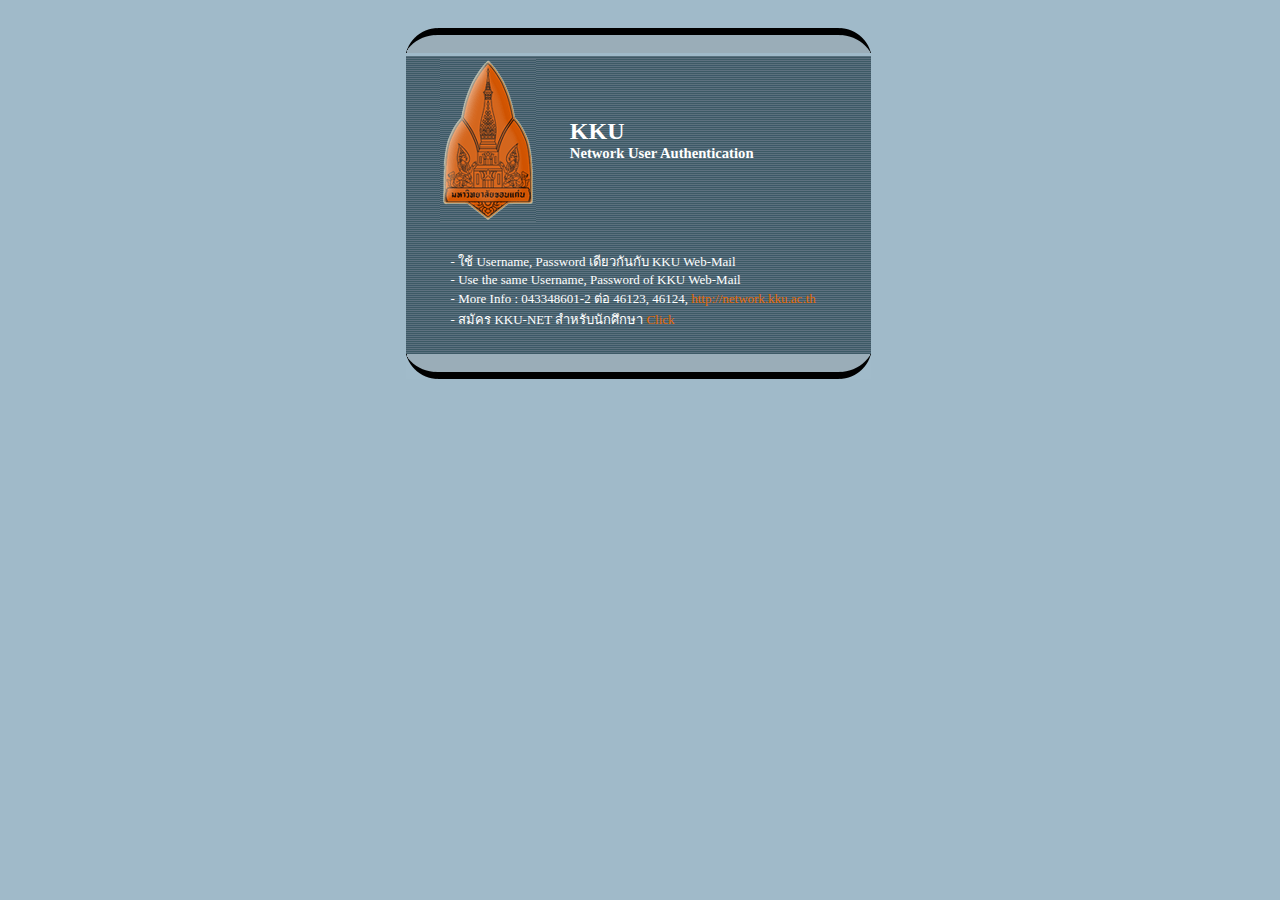
==== weblogin/templates/kkulogin/kkulogin.html @ 895e71dd "Merge commit 'upstream/0.1.8' into debian-lenny" ====
<html>
<head>
<meta http-equiv="Content-Type" content="text/html; charset=UTF-8">
<title>KKU Network User Authentication</title>
<style type="text/css">

	BODY {font-family:;font-size="11"}
	A:link {text-decoration: none; color: #e66802  }
	A:visited {text-decoration: none; color: #e66802  }
	A:hover {text-decoration: none; color: #FFFFFF }
	A:active {text-decoration: none; color: LightBlue3 }
	p, div, td, ul li, ol li { font-family:  MS Sans Serif, Microsoft Sans Serif;  font-size: 11pt }
</style>
</head>
<body bgcolor="#a0bac9">
<div align="center"><br>
  <center>
  <table width="750" height="426" border="0" cellpadding="0" cellspacing="0" >      <tr>
      <td width="33%">
	  <table width="779" border="0" cellspacing="0" cellpadding="0">
	  <td width="20%" valign="top">&nbsp;</td>
      <td width="80%" valign="top">	  
	      <img border="0" src="images/head01.gif"></td>
	  </table>	  </td>
    </tr>
    <tr>
      <td width="33%" valign="top">
        <table border="0" width="100%" cellspacing="0" cellpadding="0">
          <tr>
            <td width="20%" valign="top">&nbsp;</td>
            <td width="80%" valign="top">
              <div align="left">
                <table border="0" width="465" cellspacing="0" cellpadding="0" background="images/bg.gif">
				 <tr>
                  <tr>
                    <td width="100%" style="border-left: 1 solid #000000; border-right: 1 solid #000000">
					
                      <table width="100%" border="0">
					  
                        <tr>
                          <td align="center"><img src="images/kku.gif"></td>
                          <td align="center"><p align="left"><font color="#FFFFFF" size="5"><b>KKU<br>
                          </b></font><font color="#FFFFFF"><b>Network User Authentication</b></font></p>                          </td>
                        </tr>
                        <tr>
                          <td colspan="2" align="center"><!-- Login --></td>
                        </tr>
                        <tr>
                          <td colspan="2">&nbsp;</td>
                        </tr>
                        <tr>
                          <td colspan="2"><table width="100%" border="0" cellspacing="0" cellpadding="0">
                            
                            <tr>
                              <td width="9%"></td>
                              <td width="91%"><font size="2" color="#FFFFFF">- ใช้ Username, Password เดียวกันกับ KKU Web-Mail </font></td>
                            </tr>
                            <tr>
                              <td></td>
                              <td><font size="2" color="#FFFFFF">- Use the same Username, Password of KKU Web-Mail </font></td>
                            </tr>
                            <tr>
                              <td></td>
                              <td><font size="2" color="#FFFFFF">- More Info : 043348601-2 ต่อ 46123, 46124, <a href="http://network.kku.ac.th">http://network.kku.ac.th</a></font></td>
                            </tr>
                            <tr>
                              <td></td>
                              <td><font size="2" color="#FFFFFF">- สมัคร KKU-NET สำหรับนักศึกษา <a href="http://202.12.97.2/account/">Click</a></font></td>
                            </tr>
                            <tr>
                              <td></td>
                              <td>&nbsp;</td>
                            </tr>
                          </table></td>
                        </tr>
                        
                        <tr>
                          <td colspan="2"></td>
                        </tr>
                      </table>                    </td>
                  </tr>
                    <tr>
                      <td width="100%"><img border="0" src="images/tail01.gif"></td>
                    </tr>
                </table>
              </div>            </td>
          </tr>
        </table>
      </td>
    </tr>

  </table>
</div>

<!-- JavaScript -->
</body>

</html>
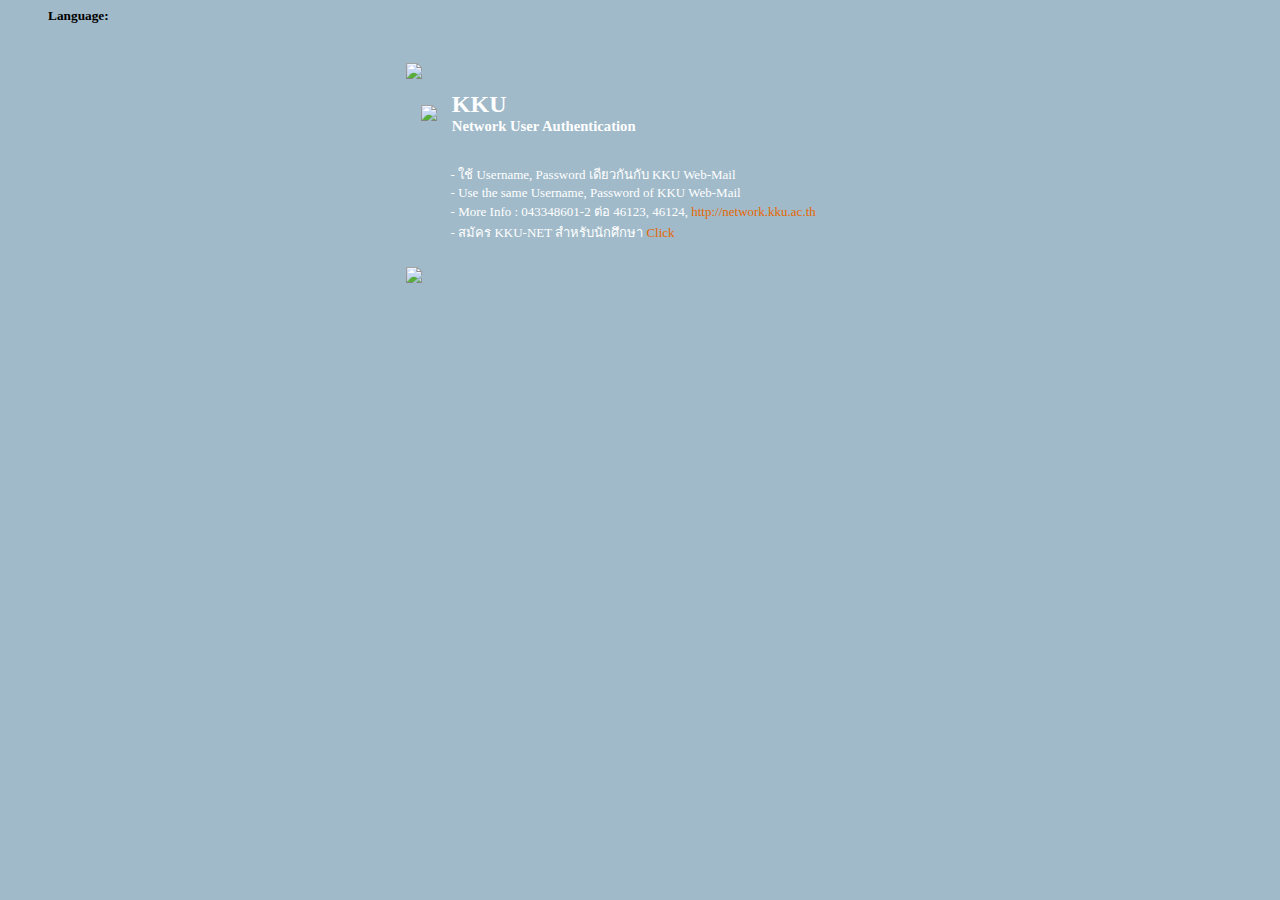
==== commit 1f1a5706: "Merge tag 'upstream/0.2.2' into debian-squeeze" ====
--- a/weblogin/templates/kkulogin/kkulogin.html
+++ b/weblogin/templates/kkulogin/kkulogin.html
@@ -10,9 +10,21 @@
 	A:hover {text-decoration: none; color: #FFFFFF }
 	A:active {text-decoration: none; color: LightBlue3 }
 	p, div, td, ul li, ol li { font-family:  MS Sans Serif, Microsoft Sans Serif;  font-size: 11pt }
+
+#rh_language ul {
+  overflow: hidden;
+  white-space: nowrap;
+}
+
+#rh_language li {
+  display: inline;
+  padding-left: 10px;
+}
 </style>
+<link href="css/kkulogin.css" rel="stylesheet">
 </head>
 <body bgcolor="#a0bac9">
+<div id='rh_language' style=""><ul>Language: <!-- LanguageList --><ul></div>
 <div align="center"><br>
   <center>
   <table width="750" height="426" border="0" cellpadding="0" cellspacing="0" >      <tr>
--- a/weblogin/templates/kkulogin/css/kkulogin.css
+++ b/weblogin/templates/kkulogin/css/kkulogin.css
@@ -0,0 +1,39 @@
+#rh_bg { 
+  color: #FFFFFF;
+  background: #000000; 
+  width: 95%;
+  font-size: 11pt;
+}
+
+#rh_login_text { 
+  color: #FFFFFF;
+  font-weight: bolder; 
+  font-size: 11pt;
+} 
+
+#rh_waiting {  
+  position: absolute; 
+  top: 100px;
+  left: 430px;
+}
+
+#rh_message {  
+  color: #000000; 
+  font-weight: bolder; 
+  padding: 2px; 
+  width: 80%; 
+  text-align: center; 
+  background: #FFFF99; 
+} 
+
+#rh_login_button { 
+  color: #000000; 
+  padding: 3px 10px 3px 10px; 
+  cursor: pointer; 
+} 
+
+#rh_language {
+  font-size: 10pt;
+  font-weight: bold;
+  color: #000000;
+}
